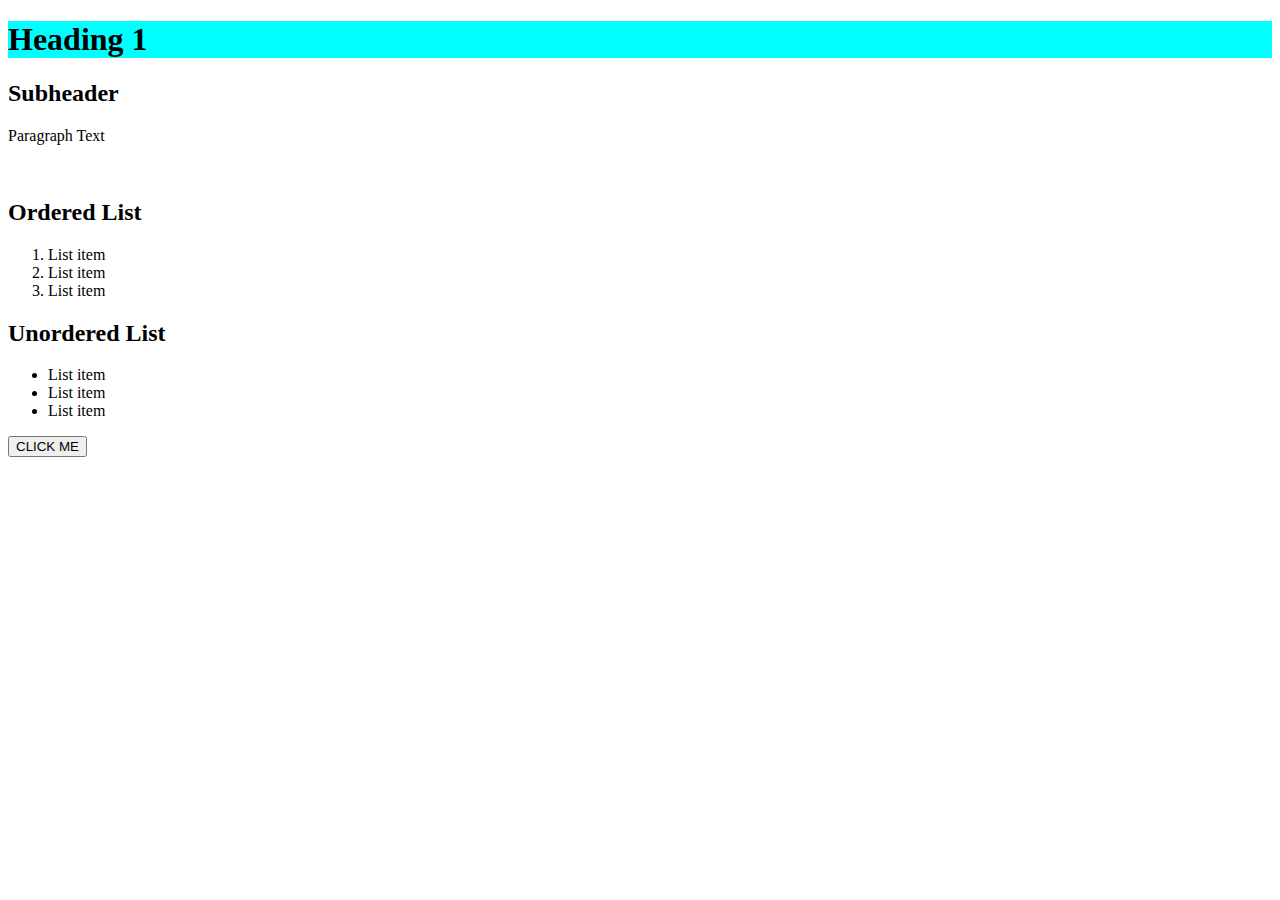
==== week_3/index.html @ 2e2811d6 "color" ====
<!DOCTYPE html>
<html>
    <head><head>
    <body>
       
       <div>
        <h1 style="background-color: aqua;">Heading 1</h1>
        <h2>Subheader </h2>
        <p>Paragraph Text</p>
       </div>

        </br>

     <div>
        <h2>Ordered List</h2>  
           <ol>
            <li> List item </li>
            <li> List item </li>
            <li> List item </li>
           </ol>

        <h2>Unordered List</h2>  
          <ul>
            <li> List item </li>
            <li> List item </li>
            <li> List item </li>
        </ul>
    <div>

        <button>  CLICK ME </button>

    <body>

<html>
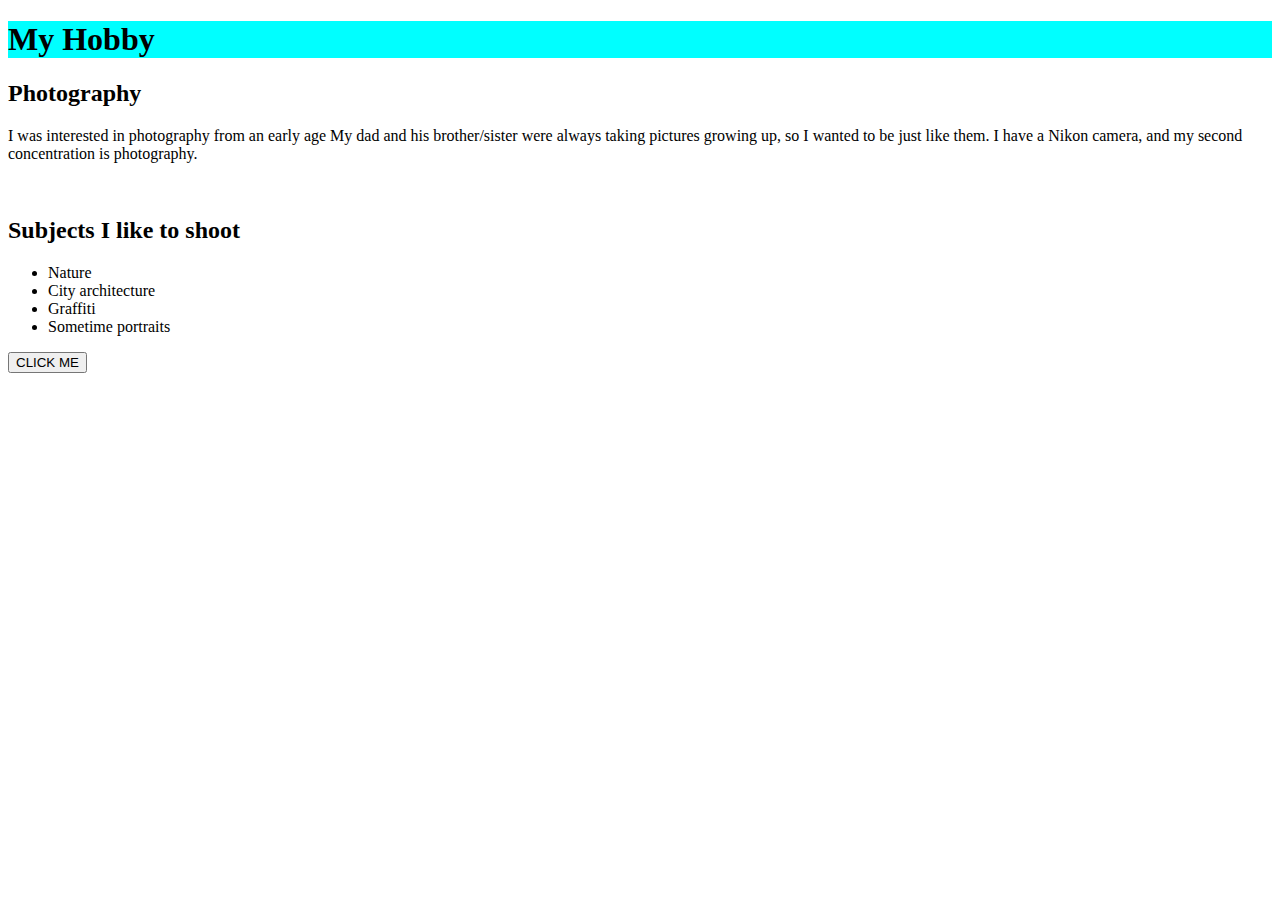
==== commit 39e0610e: "Update index.html" ====
--- a/week_3/index.html
+++ b/week_3/index.html
@@ -1,34 +1,39 @@
 <!DOCTYPE html>
 <html>
-    <head><head>
+
+<head>
+
+    <head>
+
     <body>
-       
-       <div>
-        <h1 style="background-color: aqua;">Heading 1</h1>
-        <h2>Subheader </h2>
-        <p>Paragraph Text</p>
-       </div>
+
+        <div>
+            <h1 style="background-color: aqua;">My Hobby</h1>
+            <h2>Photography </h2>
+            <p>I was interested in photography from an early age
+                My dad and his brother/sister were always taking 
+                pictures growing up, so I wanted to be just like 
+                them. I have a Nikon camera, and my second concentration
+                is photography. 
+            </p>
+        </div>
 
         </br>
 
-     <div>
-        <h2>Ordered List</h2>  
-           <ol>
-            <li> List item </li>
-            <li> List item </li>
-            <li> List item </li>
-           </ol>
+        <div>
+            
 
-        <h2>Unordered List</h2>  
-          <ul>
-            <li> List item </li>
-            <li> List item </li>
-            <li> List item </li>
-        </ul>
-    <div>
+            <h2>Subjects I like to shoot</h2>
+            <ul>
+                <li> Nature</li>
+                <li> City architecture </li>
+                <li> Graffiti </li>
+                <li> Sometime portraits </li>
+            </ul>
+            <div>
 
-        <button>  CLICK ME </button>
+                <button> CLICK ME </button>
 
-    <body>
+<body>
 
-<html>
+    <html>